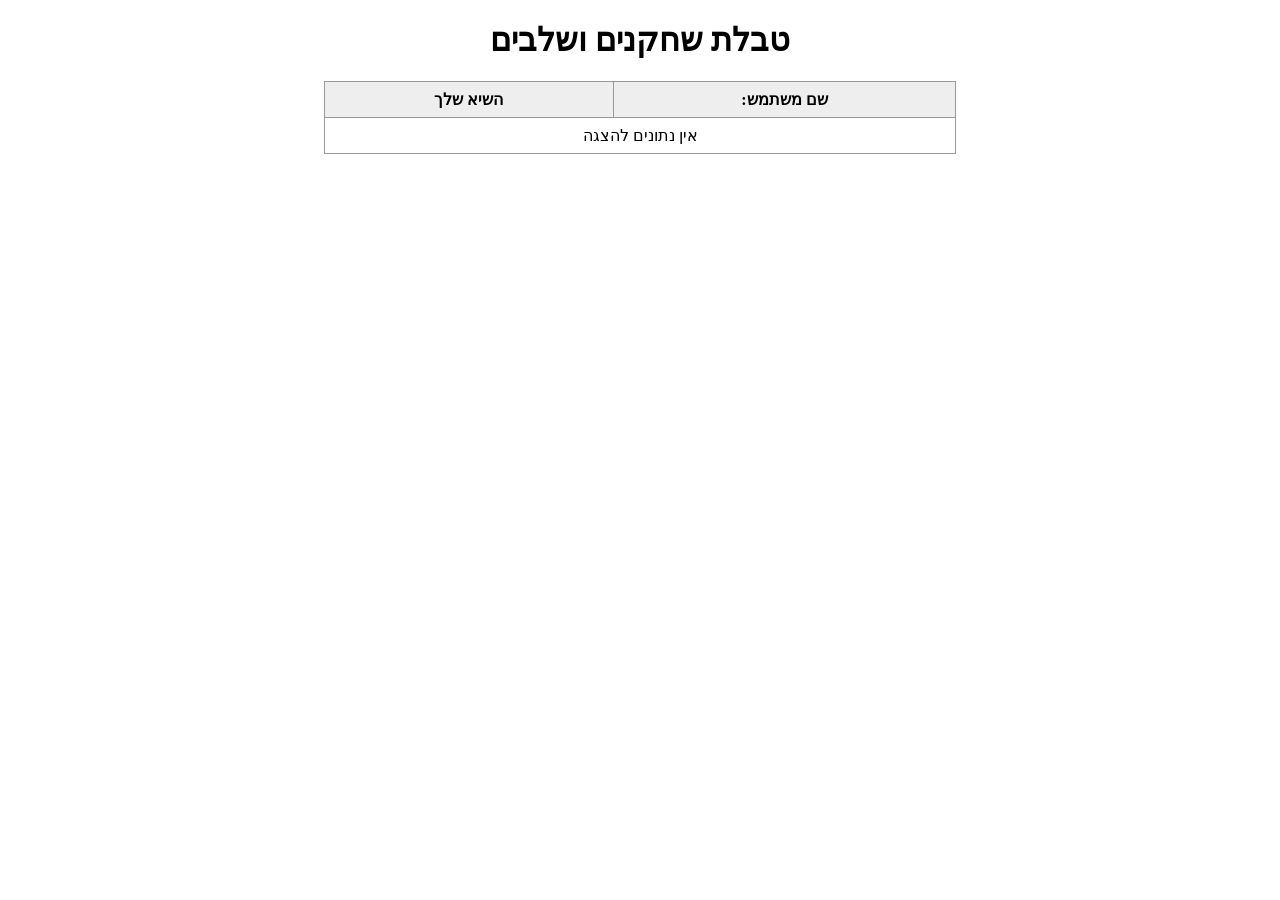
==== html/users.html @ 57fb44f4 "add : in line 13 users.html" ====
<!DOCTYPE html>
<html lang="he">
  <head>
    <meta charset="UTF-8" />
    <title>טבלת שחקנים</title>
    <link rel="stylesheet" href="../css/users.css" />
  </head>
  <body>
    <h1 style="text-align: center">טבלת שחקנים ושלבים</h1>
    <table id="playersTable">
      <thead>
        <tr>
          <th> שם משתמש:</th>
          <th>השיא שלך</th>
        </tr>
      </thead>
      <tbody>
        <!-- כאן ימולאו השחקנים -->
      </tbody>
    </table>

    <script src="../script/users.js"></script>
  </body>
</html>
---- css/users.css ----
table {
      border-collapse: collapse;
      width: 50%;
      margin: 20px auto;
      direction: rtl;
    }
    th, td {
      border: 1px solid #999;
      padding: 8px 12px;
      text-align: center;
    }
    th {
      background-color: #eee;
    }
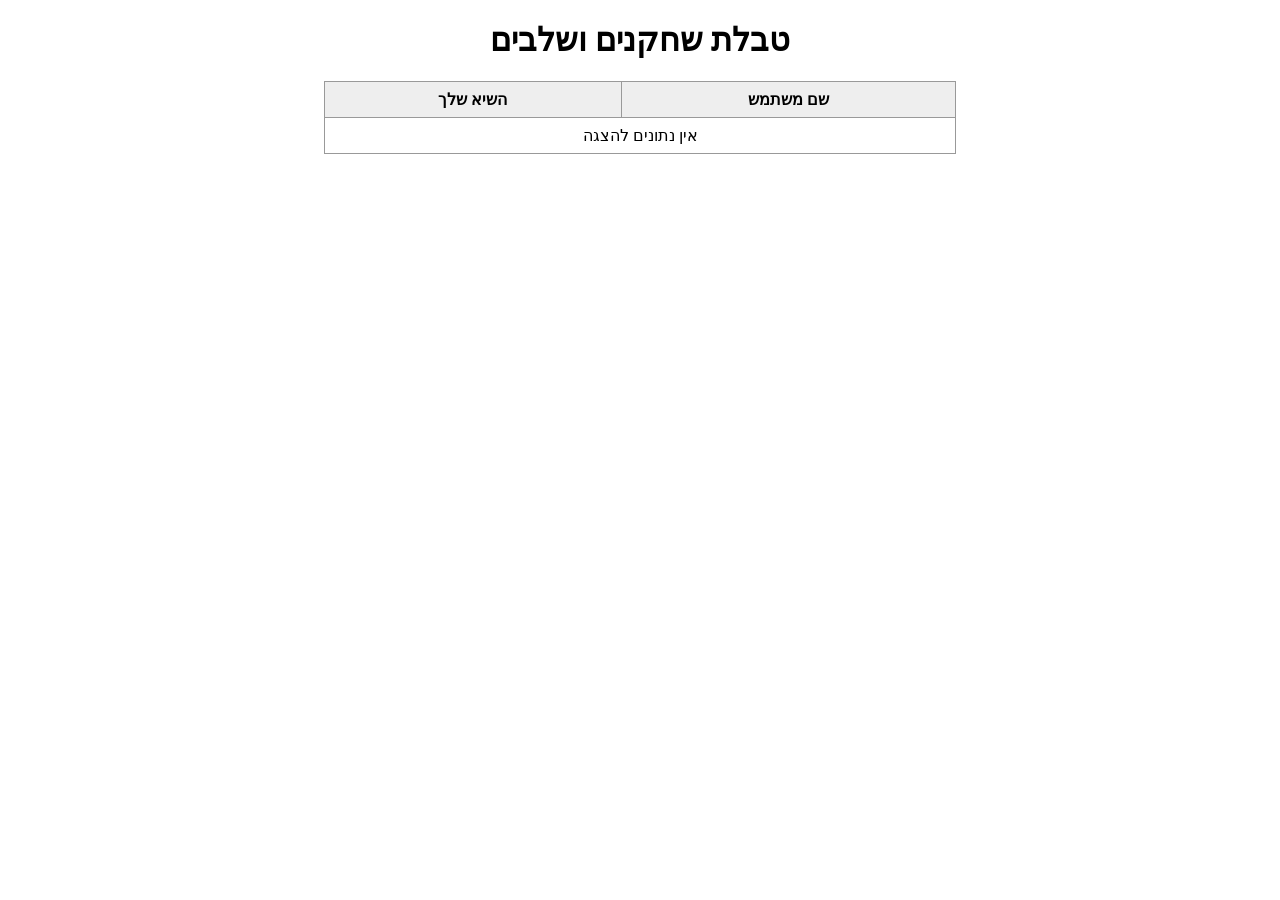
==== commit 1da6fcaa: "fix conflict" ====
--- a/html/users.html
+++ b/html/users.html
@@ -10,12 +10,13 @@
     <table id="playersTable">
       <thead>
         <tr>
-          <th> שם משתמש:</th>
+          <th>שם משתמש</th>
           <th>השיא שלך</th>
         </tr>
       </thead>
       <tbody>
         <!-- כאן ימולאו השחקנים -->
+         <!--שינוי נוסף בדף זה-->
       </tbody>
     </table>
 
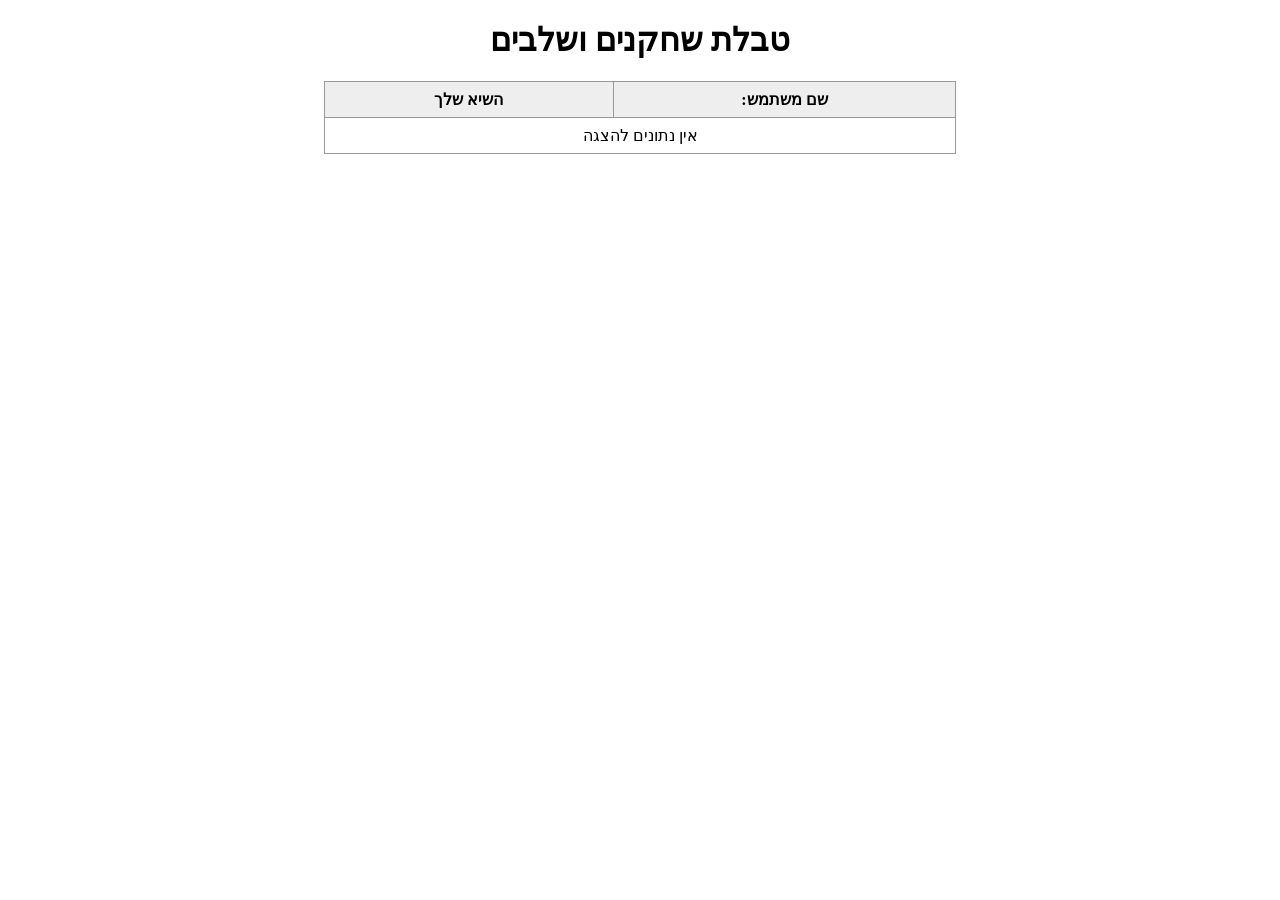
==== commit 1ca7135d: "Merge branch 'main' of https://github.com/Henny5942/simon-project" ====
--- a/html/users.html
+++ b/html/users.html
@@ -3,6 +3,7 @@
   <head>
     <meta charset="UTF-8" />
     <title>טבלת שחקנים</title>
+    <!--this game build by Henny-->
     <link rel="stylesheet" href="../css/users.css" />
   </head>
   <body>
@@ -10,7 +11,7 @@
     <table id="playersTable">
       <thead>
         <tr>
-          <th>שם משתמש</th>
+          <th> שם משתמש:</th>
           <th>השיא שלך</th>
         </tr>
       </thead>
